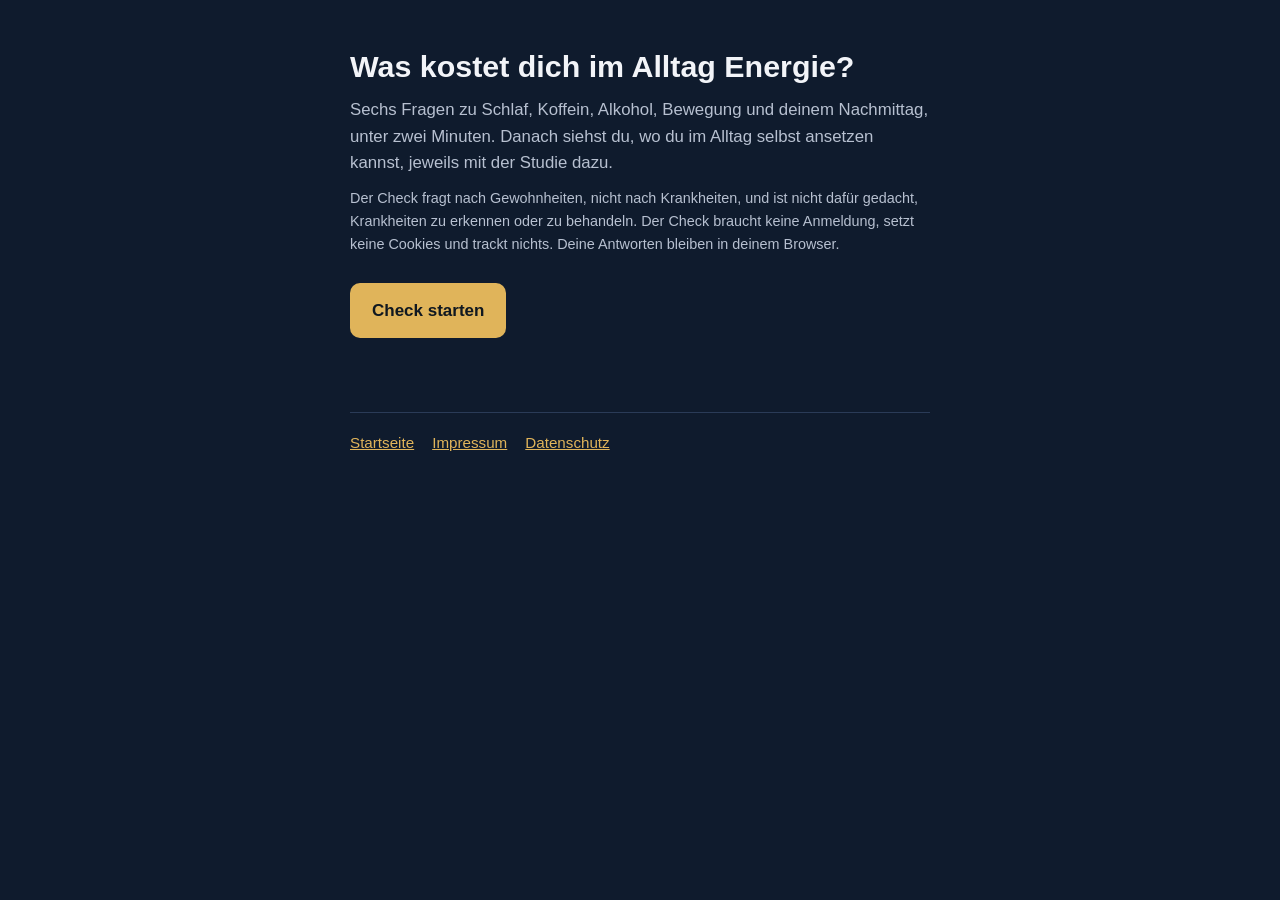
==== check/index.html @ 2af0271f "Nutzen-Satz auf Check-Seite und /kurve/ + Beispiel-Ergebniskarte (Liam 30.09.: 'was man von diesem E" ====
<!doctype html><html lang="de" class="check"><head><meta charset="utf-8">
<meta name="viewport" content="width=device-width,initial-scale=1">
<title>Energie-Check: Was kostet dich im Alltag Energie? · Ruhepuls</title>
<meta name="description" content="Sechs Fragen zu Schlaf, Koffein, Alkohol, Bewegung und deinem Nachmittag, unter zwei Minuten. Danach siehst du, wo du im Alltag selbst ansetzen kannst, jeweils mit der Studie dazu.">
<link rel="stylesheet" href="../style.css"><link rel="stylesheet" href="check.css">
<meta name="robots" content="index,follow"></head><body><main>
<!-- Texte: „(C) Abteilung Produkt & Text — Energie-Check, 7 Tage, Tag-7-Angebot
     (24.09.2026)“, Abschnitt 1. Umbau 24.09. abends (Entscheidungen, Nachtrag
     ~18:00, U1–U3): Werkzeug fuer Gesunde, kein Symptom-Check. Keine
     Warnzeichen-Frage, kein Arzt-Kasten, keine Seelsorge-Box, jeder
     bekommt den Mail-Block. Kein Ergebnis verweist in die Praxis; das tut
     nur der feste Hinweis am Ende (Zweig t). Die Reihenfolge der Bausteine:
     reihenfolge() in regeln.js. -->

<!-- Ueberschrift (U3). Muster aus der Markt-Datei, 3.1 (RISE, Priestley/
     ScoreApp, LebenslangGesund): Frage an den Leser, Ergebnis-Versprechen
     ohne Wirkversprechen („deine größten Hebel“, nie „mehr Energie“), kurze
     Dauerangabe („unter zwei Minuten“). Nach Gewohnheit, nicht nach Symptom.
     Eingebaut: „Was kostet dich im Alltag Energie?“ — Liams eigene Richtung,
     fragt nach dem Alltag statt nach dem Befinden, passt woertlich zum
     Profil „Dein größter Hebel ist …“.
     Kandidat 2: „Welche deiner Gewohnheiten kosten dich Energie?“ — genauer,
     aber „Gewohnheiten“ klingt nach Vorwurf.
     Kandidat 3: „Wo geht dir im Alltag Energie verloren?“ — weich, aber
     passiv; der Leser tut darin nichts.
     Geprueft: pruefe-check.py, Zweig q (kein Symptom in einer Ueberschrift). -->

<!-- ===== 1. Start ===== -->
<section id="start">
  <h1>Was kostet dich im Alltag Energie?</h1>
  <p class="lead">Sechs Fragen zu Schlaf, Koffein, Alkohol, Bewegung und deinem Nachmittag, unter zwei Minuten. Danach siehst du, wo du im Alltag selbst ansetzen kannst, jeweils mit der Studie dazu.</p>
  <p class="small">Der Check fragt nach Gewohnheiten, nicht nach Krankheiten, und ist nicht dafür gedacht, Krankheiten zu erkennen oder zu behandeln. Der Check braucht keine Anmeldung, setzt keine Cookies und trackt nichts. Deine Antworten bleiben in deinem Browser.</p>
  <button class="btn" id="losgehts" type="button">Check starten</button>
</section>

<!-- ===== 2. Fragen ===== -->
<section id="fragen" class="weg">
  <div class="fortschritt"><i id="balken"></i></div>
  <p class="zaehler" id="zaehler">Frage 1 von 6</p>
  <p class="frage" id="fragetext"></p>
  <p class="zusatz" id="fragezusatz"></p>
  <ul class="zusatzliste weg" id="fragezusatzListe"></ul>
  <div class="antworten" id="antworten"></div>
  <div class="navi">
    <button class="link weg" id="zurueck" type="button">Zurück</button>
  </div>
</section>

<!-- ===== 3. Ergebnis — steht IMMER vor dem E-Mail-Block im DOM ===== -->
<section id="ergebnis" class="weg">
  <div id="fluss">

  <!-- [B] Profil -->
  <div class="muster" id="profil">
    <p class="zaehler">Dein Ergebnis</p>
    <h2 id="ergebnisTitel"></h2>
    <p id="ergebnisSatz"></p>
  </div>

  <!-- [C] Kurzliste -->
  <div class="weg" id="hebelListe">
    <h2>Wo du ansetzen kannst</h2>
    <p class="small">Gemeint sind Gewohnheiten, die du selbst ändern kannst und die in Studien mit Schlaf oder Müdigkeit zusammenhängen.</p>
    <ol id="hebelListeOl"></ol>
  </div>

  <!-- [D] Mail-Block, hoechstens 60 Woerter (pruefe-check.py). Steht in
       JEDEM Ergebnis (U2), Zweig p prueft das fuer alle Antworten. -->
  <!-- 30.09.: Beispiel-Ergebnis vor dem Mail-Block (Block-Deckel 70 Woerter) -->
  <div class="beispiel-karte" aria-label="Beispiel für ein Ergebnis nach 7 Tagen"><p class="beispiel-titel">Beispiel nach 7 Tagen</p><p class="beispiel-zeile"><span>Nach mindestens 7&nbsp;Stunden Schlaf</span><b>Energie Ø 6,8</b></p><p class="beispiel-zeile"><span>Nach kürzeren Nächten</span><b>Energie Ø 5,1</b></p></div>
  <div class="mailblock" id="mailblock">
    <h2>Deine Energiekurve – 7 Tage</h2>
    <!-- 30.09.2026 Nutzen-Satz (Liam: „es wird immer noch nicht direkt klar, was man von diesem Ergebnis hat … größter Hebel“). Gleicher Satz in kurve/index.html, Mail 1 und Tag-1-Video. Beispiel mit Schlaf, weil Koffein/Alkohol den Tag DANACH zählen. -->
    <p class="lead">In 7 Tagen siehst du mit deinen eigenen Zahlen, ob deine Vermutung stimmt, zum Beispiel: Wie viel Energie hattest du nach Nächten mit mindestens 7 Stunden Schlaf, und wie viel nach kürzeren?</p>
    <!-- MAILERLITE_FORM -->
    <!-- MailerLite-Formular (Form 199491451928708547, Double-Opt-in).
         Bewusst OHNE MailerLites eigene Skripte und Zaehlaufrufe: Beim Laden der Seite
         geht nichts an MailerLite. Erst der Klick auf den Button schickt die Adresse — siehe mail.js.
         OFFEN (Liam, MailerLite, Recht R3): Liam benennt die Gruppe „Ruhepuls – 7 Naechte“ in
         „Ruhepuls – Energiekurve 7 Tage“ um und schaltet die alte Automation „Die 7 Naechte“ aus.
         Formular- und Gruppen-ID bleiben dabei gleich, deshalb hier nichts tauschen. -->
    <form id="mailForm" class="mailform" action="https://assets.mailerlite.com/jsonp/2657658/forms/199491451928708547/subscribe" method="post" target="_blank">
      <label class="sr-only" for="mailFeld">Deine Mailadresse</label>
      <input id="mailFeld" type="email" name="fields[email]" required autocomplete="email" placeholder="deine@mailadresse.de">
      <input type="hidden" name="ml-submit" value="1">
      <input type="hidden" name="anticsrf" value="true">
      <button class="btn" type="submit">Kostenlos mitmachen</button>
      <p class="small weg" id="mailFehler" role="alert">Das hat nicht geklappt. Prüf die Adresse und versuch es noch einmal.</p>
    </form>
    <div class="weg" id="mailDanke" aria-live="polite">
      <h3><span class="haken" aria-hidden="true">✓</span> Fast geschafft</h3>
      <p>Schau in dein Postfach und bestätige deine Adresse. Ein Klick auf den Knopf in der Mail reicht. Danach kommt sofort Tag 1. Keine Mail da? Sieh im Spam-Ordner nach.</p>
      <p>Die Mails sind für alle gleich, denn dein Ergebnis bleibt in deinem Browser. Niemand außer dir sieht es. Ruhepuls sieht, welche Links du in den Mails anklickst, aber nicht, ob du eine Mail öffnest.</p>
    </div>
    <!-- Einwilligungssatz: Abteilung Recht 24.09.2026, Textvorschlag (b), Inhalt woertlich;
         Klartext-Fassung 24.09. spaet: „Ich sehe“ -> „Ruhepuls sieht“ (Absender Ruhepuls,
         kein „ich“), Satzbau ohne Telegrammstil. Aussage unveraendert. -->
    <p class="small">Danach höchstens wöchentlich Neues und eigene Angebote. Ruhepuls sieht, welche Links du in den Mails anklickst. Mitmachen ab 16 Jahren, abmelden jederzeit. <a href="../datenschutz.html">Datenschutz</a></p>
  </div>

  <!-- [E] + [F] Hebel-Karten -->
  <div class="weg" id="hebelKarten">
    <h2>Was die Forschung dazu sagt</h2>
    <p class="small">Eine Leitlinie ist eine Empfehlung ärztlicher Fachgesellschaften, an der sich Ärztinnen und Ärzte in Deutschland orientieren. Eine Auswertung fasst viele einzelne Studien zusammen.</p>
    <div id="hebelKartenListe"></div>
  </div>

  <!-- [G] Außerdem aufgefallen -->
  <div class="weg" id="ausserdem">
    <h2>Außerdem aufgefallen</h2>
    <p class="small">Diese Punkte stehen in deinem Ergebnis weiter hinten. Tipp auf eine Zeile, dann klappt sie auf.</p>
    <div id="ausserdemListe"></div>
  </div>

  <!-- [I] zurueck zum Mail-Block -->
  <p class="weg" id="zumMailblock"><a href="#mailblock">Nach oben: kostenlos für die 7 Tage anmelden ↑</a></p>

  </div>

  <!-- [J] Teilen · Noch einmal -->
  <div class="teilen">
    <button class="btn sekundaer" id="teilen" type="button">Ergebnis teilen</button>
    <button class="btn sekundaer" id="nochmal" type="button">Noch einmal</button>
  </div>
  <p class="small" id="teilenStatus" aria-live="polite"></p>

  <!-- [K] Fester Hinweis, immer, hoechstens 2 Saetze (U1, Zweig r).
       Alarmzeichen nur aus der DEGAM-Grundlage der Fach-Datei, 2.1:
       ueber 4 Wochen ungeklaert (Abb. 2), Fieber/Nachtschweiss, ungewollter
       Gewichtsverlust, Atempausen im Schlaf. -->
  <p class="hinweis" id="festerHinweis">Das hier ersetzt keinen Arzt. Bist du seit über vier Wochen ohne erkennbaren Grund müde, schläfst du tagsüber ungewollt ein oder kommen Fieber, Nachtschweiß, ungewollter Gewichtsverlust oder Atempausen im Schlaf dazu, lass es abklären.</p>
</section>

<footer><a href="../index.html">Startseite</a><a href="../impressum.html">Impressum</a><a href="../datenschutz.html">Datenschutz</a></footer>
</main>
<script src="regeln.js"></script>
<script src="videolinks.js"></script>
<script src="check.js"></script>
<script src="mail.js"></script>
</body></html>
---- style.css ----
:root{color-scheme:light dark;--bg:#0f1b2d;--fg:#f2f4f8;--muted:#b7c0d0;--gold:#e0b45a;--card:#16243a}
*{box-sizing:border-box}body{margin:0;background:var(--bg);color:var(--fg);font:17px/1.6 -apple-system,BlinkMacSystemFont,"Segoe UI",Roboto,Helvetica,Arial,sans-serif}
main{max-width:680px;margin:0 auto;padding:48px 20px 64px}h1{font-size:1.9rem;line-height:1.2;margin:0 0 .4em}h2{font-size:1.15rem;margin:2em 0 .5em;color:var(--gold)}
p{margin:.6em 0}a{color:var(--gold)}.lead{color:var(--muted);font-size:1.05rem}
.btn{display:inline-block;background:var(--gold);color:#101820;text-decoration:none;font-weight:700;padding:14px 22px;border-radius:10px;margin:18px 0}
footer{margin-top:56px;padding-top:18px;border-top:1px solid #2a3b57;color:var(--muted);font-size:.95rem}footer a{margin-right:18px}
.legal p{white-space:pre-line}.small{font-size:.9rem;color:var(--muted)}
/* 30.09.2026 Beispiel-Ergebniskarte (Nutzen sichtbar statt nur beschrieben) */
.beispiel-karte{background:var(--card,#16233a);border:1px solid var(--gold);border-radius:12px;padding:12px 16px;margin:12px 0}
.beispiel-titel{margin:0 0 6px;font-size:.85rem;color:var(--muted);text-transform:uppercase;letter-spacing:.04em}
.beispiel-zeile{display:flex;justify-content:space-between;gap:12px;margin:4px 0}
.beispiel-zeile b{color:var(--gold);white-space:nowrap}
---- check/check.css ----
/* Energie-Check — eigene Regeln, baut auf ../style.css auf */
.check main{max-width:620px}
.fortschritt{height:6px;border-radius:3px;background:#22334f;overflow:hidden;margin:0 0 28px}
.fortschritt i{display:block;height:100%;width:0;background:var(--gold);transition:width .25s ease}
.zaehler{font-size:.85rem;color:var(--muted);letter-spacing:.04em;text-transform:uppercase;margin:0 0 6px}
.frage{font-size:1.45rem;line-height:1.3;margin:0 0 6px;font-weight:800;color:#fff}
.zusatz{color:var(--muted);font-size:.95rem;margin:0 0 20px}
.antworten{display:flex;flex-direction:column;gap:10px;margin:0 0 22px}
.antwort{display:flex;align-items:center;gap:14px;width:100%;text-align:left;background:#1c2d47;color:#e6eaf1;border:1px solid #3a5075;border-radius:12px;
  padding:15px 18px;font:inherit;font-size:1rem;font-weight:400;line-height:1.45;cursor:pointer;-webkit-tap-highlight-color:transparent}
.antwort::before{content:"";flex:0 0 18px;height:18px;border:2px solid var(--gold);border-radius:50%}
/* Handy: :hover bleibt nach dem Tippen am Finger haengen und markiert die Antwort der naechsten Frage an derselben Stelle (Liam 24.09.). Hover nur fuer echte Maus. */
@media (hover:hover) and (pointer:fine){.antwort:hover{border-color:var(--gold);background:#243a5c;color:#fff;outline:none}.antwort:hover::before{background:var(--gold);box-shadow:inset 0 0 0 3px #243a5c}}
.antwort:focus-visible{border-color:var(--gold);background:#243a5c;color:#fff;outline:none}
.antwort:focus-visible::before{background:var(--gold);box-shadow:inset 0 0 0 3px #243a5c}
.antwort:active{transform:scale(.99)}
.navi{display:flex;gap:14px;align-items:center;min-height:24px}
.link{background:none;border:none;color:var(--muted);font:inherit;font-size:.95rem;text-decoration:underline;cursor:pointer;padding:0}
.link:hover{color:var(--gold)}
/* Ergebnis */
.muster{background:var(--card);border:1px solid #2a3b57;border-left:4px solid var(--gold);border-radius:12px;padding:20px 20px 8px;margin:0 0 24px}
.muster > p{color:var(--muted)}
.muster h2{margin:0 0 .4em;color:var(--gold);font-size:1.3rem}
.regel{background:#1c2d47;border:1px solid #2f4466;border-radius:10px;padding:16px 16px 6px;margin:14px 0}
.regel h3{font-size:1.15rem;line-height:1.3;margin:0 0 .5em;color:#fff;font-weight:800}
.regel .bezug{margin:0 0 .7em;border-left:2px solid var(--gold);padding-left:12px;color:#9fb0c8;font-size:.88rem;font-style:italic}
.regel .tipp{margin:0 0 .8em;color:#e3e8f0;font-weight:400;font-size:1rem;line-height:1.6}
.regel .studie{color:#8193ad;font-size:.78rem;line-height:1.45;margin:0 0 .5em;overflow-wrap:break-word}
.regel .studie a{color:#8193ad;text-decoration:underline}
.regel .studie a:hover{color:var(--gold)}
.regel .videos{font-size:.9rem;margin:0 0 .6em;color:var(--muted)}
.regel .videos a{white-space:nowrap}
.regel .videos-titel{margin:0 0 .4em}
.regel .video-eigen{display:block;width:100%;max-width:300px;aspect-ratio:9/16;border-radius:10px;background:#000}
.regel .videos.kein{font-style:italic}
.mailblock{background:var(--card);border:1px dashed var(--gold);border-radius:12px;padding:20px;margin:28px 0}
.mailblock h2{margin-top:0}
.hinweis{font-size:.9rem;color:var(--muted);border-top:1px solid #2a3b57;padding-top:16px;margin-top:28px}
.teilen{display:flex;gap:12px;flex-wrap:wrap;margin:8px 0 0}
.btn.sekundaer{background:none;color:var(--gold);border:2px solid var(--gold)}
button.btn{font:inherit;font-weight:700;cursor:pointer;border:none}
.weg{display:none}
@media (max-width:400px){main{padding:28px 16px 48px}.frage{font-size:1.2rem}}
/* Mail-Formular */
.sr-only{position:absolute;width:1px;height:1px;padding:0;margin:-1px;overflow:hidden;clip:rect(0,0,0,0);border:0}
.mailform input[type=email]{width:100%;padding:14px;border-radius:10px;border:1px solid #3a5075;background:var(--bg);color:var(--fg);font:inherit;margin:4px 0 0}
.mailform input[type=email]:focus{border-color:var(--gold);outline:none}
.mailform .btn{width:100%;margin:12px 0 4px}
.mailform .btn:disabled{opacity:.6;cursor:default}
#mailDanke{border-left:4px solid var(--gold);padding:4px 0 4px 16px;margin:12px 0}
#mailDanke h3{margin:0 0 .3em;color:var(--gold)}
/* Energie-Check (24.09.2026) */
.zusatzliste{margin:0 0 20px;padding-left:20px;color:#d5dce8;font-size:.95rem}
.zusatzliste li{margin:6px 0}
.regel .stelle{margin:0 0 .6em;font-size:.78rem;color:#8193ad}
.regel .stelle summary{cursor:pointer;text-decoration:underline}
.regel .stelle p{margin:.4em 0 0;line-height:1.45;overflow-wrap:break-word}
/* Arzt-Kasten: abgesetzt, heller Hintergrund, kein Rot, kein Warnsymbol */
#hebelListe{margin:0 0 24px}
#hebelListe h2{margin-top:0}
#hebelListe ol{margin:8px 0 0;padding-left:22px}
#hebelListe li{margin:6px 0}
.ausserdem-regel{margin:10px 0}
.ausserdem-regel > summary{cursor:pointer;background:#1c2d47;border:1px solid #2f4466;border-radius:10px;padding:12px 16px;font-weight:700;color:#fff}
.ausserdem-regel[open] > summary{border-radius:10px 10px 0 0}
.ausserdem-regel > .regel{margin-top:0;border-top:none;border-radius:0 0 10px 10px}
#zumMailblock{margin:20px 0}
/* 24.09. Liam: "Fast geschafft" sah aus wie der Text davor. Deutlich abgesetzt. */
#mailDanke{background:rgba(232,176,75,.14);border:2px solid var(--gold);border-radius:12px;padding:18px 18px 8px;margin:14px 0}
#mailDanke h3{margin:0 0 10px;font-size:1.45rem;color:var(--gold)}
#mailDanke .haken{display:inline-block;width:1.6em;height:1.6em;line-height:1.6em;text-align:center;border-radius:50%;background:var(--gold);color:var(--bg);font-size:.9em;margin-right:6px}
#mailDanke p:first-of-type{color:#fff;font-weight:600}
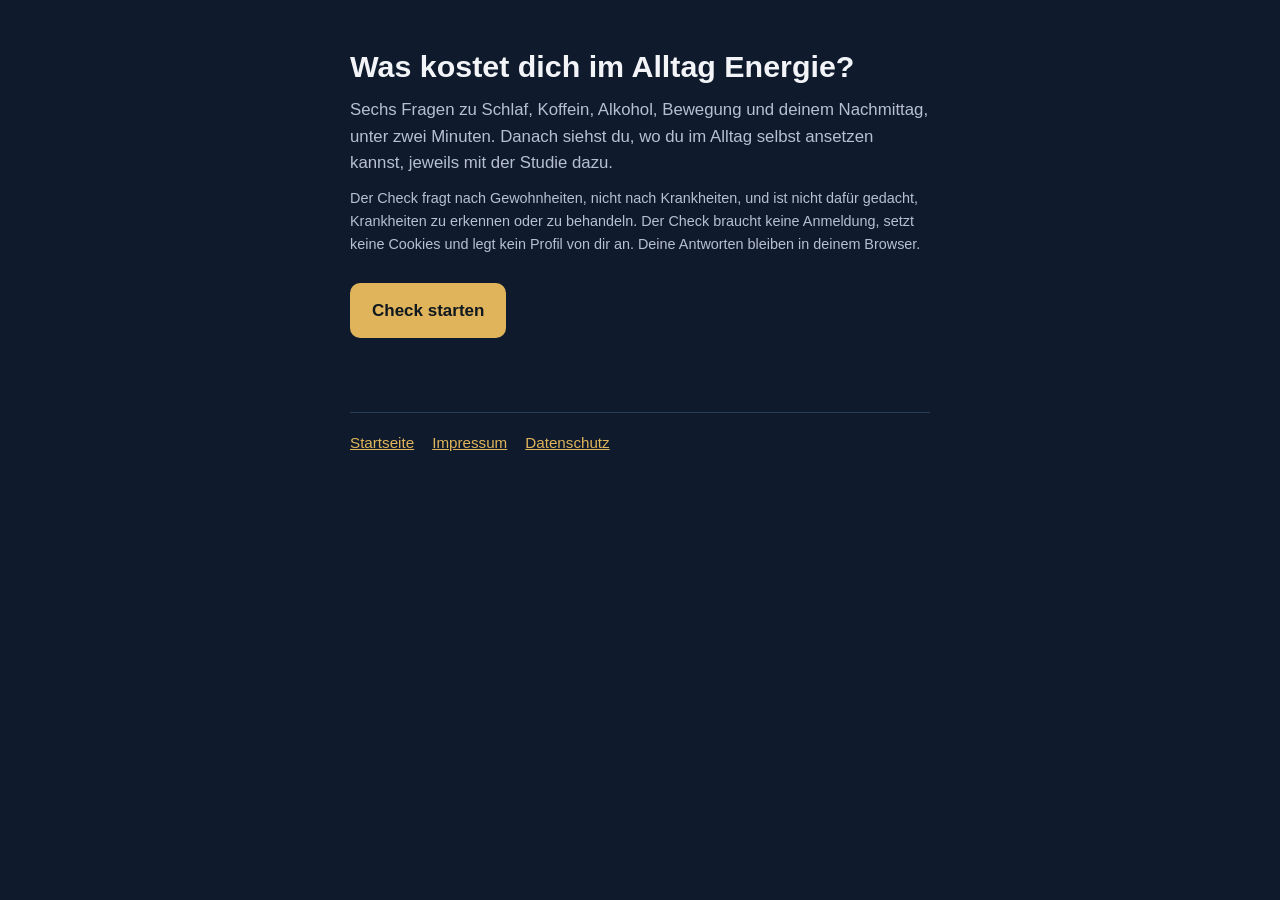
==== commit 0b20b94c: "Datenschutz 3a: Kurzlink go.mein-ruhepuls.de + reine Klickzaehlung (Cloudflare, DPF laut cloudflare." ====
--- a/check/index.html
+++ b/check/index.html
@@ -2,7 +2,7 @@
 <meta name="viewport" content="width=device-width,initial-scale=1">
 <title>Energie-Check: Was kostet dich im Alltag Energie? · Ruhepuls</title>
 <meta name="description" content="Sechs Fragen zu Schlaf, Koffein, Alkohol, Bewegung und deinem Nachmittag, unter zwei Minuten. Danach siehst du, wo du im Alltag selbst ansetzen kannst, jeweils mit der Studie dazu.">
-<link rel="stylesheet" href="../style.css"><link rel="stylesheet" href="check.css">
+<link rel="stylesheet" href="../style.css"><link rel="stylesheet" href="check.css?v=20261002">
 <meta name="robots" content="index,follow"></head><body><main>
 <!-- Texte: „(C) Abteilung Produkt & Text — Energie-Check, 7 Tage, Tag-7-Angebot
      (24.09.2026)“, Abschnitt 1. Umbau 24.09. abends (Entscheidungen, Nachtrag
@@ -29,7 +29,7 @@
 <section id="start">
   <h1>Was kostet dich im Alltag Energie?</h1>
   <p class="lead">Sechs Fragen zu Schlaf, Koffein, Alkohol, Bewegung und deinem Nachmittag, unter zwei Minuten. Danach siehst du, wo du im Alltag selbst ansetzen kannst, jeweils mit der Studie dazu.</p>
-  <p class="small">Der Check fragt nach Gewohnheiten, nicht nach Krankheiten, und ist nicht dafür gedacht, Krankheiten zu erkennen oder zu behandeln. Der Check braucht keine Anmeldung, setzt keine Cookies und trackt nichts. Deine Antworten bleiben in deinem Browser.</p>
+  <p class="small">Der Check fragt nach Gewohnheiten, nicht nach Krankheiten, und ist nicht dafür gedacht, Krankheiten zu erkennen oder zu behandeln. Der Check braucht keine Anmeldung, setzt keine Cookies und legt kein Profil von dir an. Deine Antworten bleiben in deinem Browser.</p>
   <button class="btn" id="losgehts" type="button">Check starten</button>
 </section>
 
@@ -66,12 +66,13 @@
 
   <!-- [D] Mail-Block, hoechstens 60 Woerter (pruefe-check.py). Steht in
        JEDEM Ergebnis (U2), Zweig p prueft das fuer alle Antworten. -->
-  <!-- 30.09.: Beispiel-Ergebnis vor dem Mail-Block (Block-Deckel 70 Woerter) -->
-  <div class="beispiel-karte" aria-label="Beispiel für ein Ergebnis nach 7 Tagen"><p class="beispiel-titel">Beispiel nach 7 Tagen</p><p class="beispiel-zeile"><span>Nach mindestens 7&nbsp;Stunden Schlaf</span><b>Energie Ø 6,8</b></p><p class="beispiel-zeile"><span>Nach kürzeren Nächten</span><b>Energie Ø 5,1</b></p></div>
   <div class="mailblock" id="mailblock">
     <h2>Deine Energiekurve – 7 Tage</h2>
     <!-- 30.09.2026 Nutzen-Satz (Liam: „es wird immer noch nicht direkt klar, was man von diesem Ergebnis hat … größter Hebel“). Gleicher Satz in kurve/index.html, Mail 1 und Tag-1-Video. Beispiel mit Schlaf, weil Koffein/Alkohol den Tag DANACH zählen. -->
     <p class="lead">In 7 Tagen siehst du mit deinen eigenen Zahlen, ob deine Vermutung stimmt, zum Beispiel: Wie viel Energie hattest du nach Nächten mit mindestens 7 Stunden Schlaf, und wie viel nach kürzeren?</p>
+    <!-- 30.09. abends (Liam): Beispiel-Karte IM Mail-Block unter dem Nutzen-Satz, nicht ueber dem Ergebnis.
+         Ausserhalb des Blocks blieb sie oben stehen, weil check.js die Bausteine hinter sie haengt. -->
+    <div class="beispiel-karte" aria-label="Beispiel für ein Ergebnis nach 7 Tagen"><p class="beispiel-titel">Beispiel nach 7 Tagen</p><p class="beispiel-zeile"><span>Nach mindestens 7&nbsp;Stunden Schlaf</span><b>Energie Ø 6,8</b></p><p class="beispiel-zeile"><span>Nach kürzeren Nächten</span><b>Energie Ø 5,1</b></p></div>
     <!-- MAILERLITE_FORM -->
     <!-- MailerLite-Formular (Form 199491451928708547, Double-Opt-in).
          Bewusst OHNE MailerLites eigene Skripte und Zaehlaufrufe: Beim Laden der Seite
@@ -88,8 +89,24 @@
       <p class="small weg" id="mailFehler" role="alert">Das hat nicht geklappt. Prüf die Adresse und versuch es noch einmal.</p>
     </form>
     <div class="weg" id="mailDanke" aria-live="polite">
-      <h3><span class="haken" aria-hidden="true">✓</span> Fast geschafft</h3>
-      <p>Schau in dein Postfach und bestätige deine Adresse. Ein Klick auf den Knopf in der Mail reicht. Danach kommt sofort Tag 1. Keine Mail da? Sieh im Spam-Ordner nach.</p>
+      <!-- 02.10.2026: 7 von 15 Eintragungen nie bestaetigt (MailerLite „Unconfirmed“).
+           Der alte Hinweis nannte den falschen Betreff. Echte Mail (Liams Screenshot 02.10.):
+           Absender „Ruhepuls“, Betreff „Confirmation email“, gruener Knopf „Confirm your email“.
+           Text der Mail ist im Free-Tarif nicht aenderbar (24.09.). -->
+      <h3><span class="haken" aria-hidden="true">✓</span> Noch 1 Schritt: Mail bestätigen</h3>
+      <p>Ohne diesen Klick kommt keine einzige Mail. Die Bestätigung ist leider auf Englisch. So sieht sie aus:</p>
+      <figure class="mailvorschau" role="img" aria-label="Mail von Ruhepuls, Betreff Confirmation email, mit grünem Knopf Confirm your email">
+        <span class="mv-kopf"><b>Ruhepuls</b><span>Confirmation email</span></span>
+        <span class="mv-titel">Confirm your email address</span>
+        <span class="mv-knopf">Confirm your email</span>
+      </figure>
+      <ol class="schritte">
+        <li>Postfach öffnen.</li>
+        <li>Mail von <b>Ruhepuls</b> mit dem Betreff <b>„Confirmation email“</b> suchen.</li>
+        <li>Auf den grünen Knopf <b>„Confirm your email“</b> tippen. Dann kommt sofort Tag 1.</li>
+      </ol>
+      <a class="btn weg" id="postfachKnopf" href="#" target="_blank" rel="noopener">Postfach öffnen</a>
+      <p class="small">Keine Mail da? Sieh im Spam-Ordner nach, bei Gmail auch unter „Werbung“.</p>
       <p>Die Mails sind für alle gleich, denn dein Ergebnis bleibt in deinem Browser. Niemand außer dir sieht es. Ruhepuls sieht, welche Links du in den Mails anklickst, aber nicht, ob du eine Mail öffnest.</p>
     </div>
     <!-- Einwilligungssatz: Abteilung Recht 24.09.2026, Textvorschlag (b), Inhalt woertlich;
@@ -123,6 +140,12 @@
     <button class="btn sekundaer" id="nochmal" type="button">Noch einmal</button>
   </div>
   <p class="small" id="teilenStatus" aria-live="polite"></p>
+  <!-- 30.09. abends: Teilen als Bild. Erscheint nur, wo das Geraet kein Bild teilen kann. -->
+  <div class="teilbild weg" id="teilBild">
+    <p class="small">Dein Ergebnis als Bild. Am Handy: Bild gedrückt halten, dann sichern oder teilen.</p>
+    <img id="teilBildImg" alt="Dein Ergebnis beim Energie-Check als Bild" width="1080" height="1920">
+    <p class="small"><a id="teilBildLaden" download="energie-check-ruhepuls.png" href="#">Bild herunterladen</a> · <button class="link" id="teilLink" type="button">Nur den Link kopieren</button></p>
+  </div>
 
   <!-- [K] Fester Hinweis, immer, hoechstens 2 Saetze (U1, Zweig r).
        Alarmzeichen nur aus der DEGAM-Grundlage der Fach-Datei, 2.1:
@@ -135,6 +158,7 @@
 </main>
 <script src="regeln.js"></script>
 <script src="videolinks.js"></script>
-<script src="check.js"></script>
-<script src="mail.js"></script>
+<script src="check.js?v=20260929"></script>
+<script src="postfach.js?v=20261002"></script>
+<script src="mail.js?v=20261002"></script>
 </body></html>
--- a/check/check.css
+++ b/check/check.css
@@ -70,3 +70,15 @@
 #mailDanke h3{margin:0 0 10px;font-size:1.45rem;color:var(--gold)}
 #mailDanke .haken{display:inline-block;width:1.6em;height:1.6em;line-height:1.6em;text-align:center;border-radius:50%;background:var(--gold);color:var(--bg);font-size:.9em;margin-right:6px}
 #mailDanke p:first-of-type{color:#fff;font-weight:600}
+.teilbild{margin:12px 0 0}.teilbild img{display:block;width:100%;max-width:300px;height:auto;border-radius:12px;border:1px solid #2a3b57;margin:8px 0}
+/* 02.10.2026: Vorschau der englischen Bestaetigungsmail + Schritte */
+.mailvorschau{display:block;background:#fff;color:#111;border-radius:10px;padding:12px 14px;margin:12px 0;max-width:340px;font-family:system-ui,sans-serif}
+.mv-kopf{display:flex;flex-direction:column;font-size:.85em;border-bottom:1px solid #ddd;padding-bottom:6px;margin-bottom:10px}
+.mv-kopf span{color:#555}
+.mv-titel,.mv-knopf{display:block}
+.mv-titel{font-weight:700;text-align:center;margin:4px 0 10px}
+.mv-knopf{background:#09c269;color:#fff;font-weight:700;text-align:center;border-radius:6px;padding:10px}
+#mailDanke .schritte{padding-left:1.3em;margin:8px 0}
+#mailDanke .schritte li{margin:4px 0}
+#postfachKnopf{display:block;text-align:center;margin:12px 0}
+#postfachKnopf.weg{display:none}
